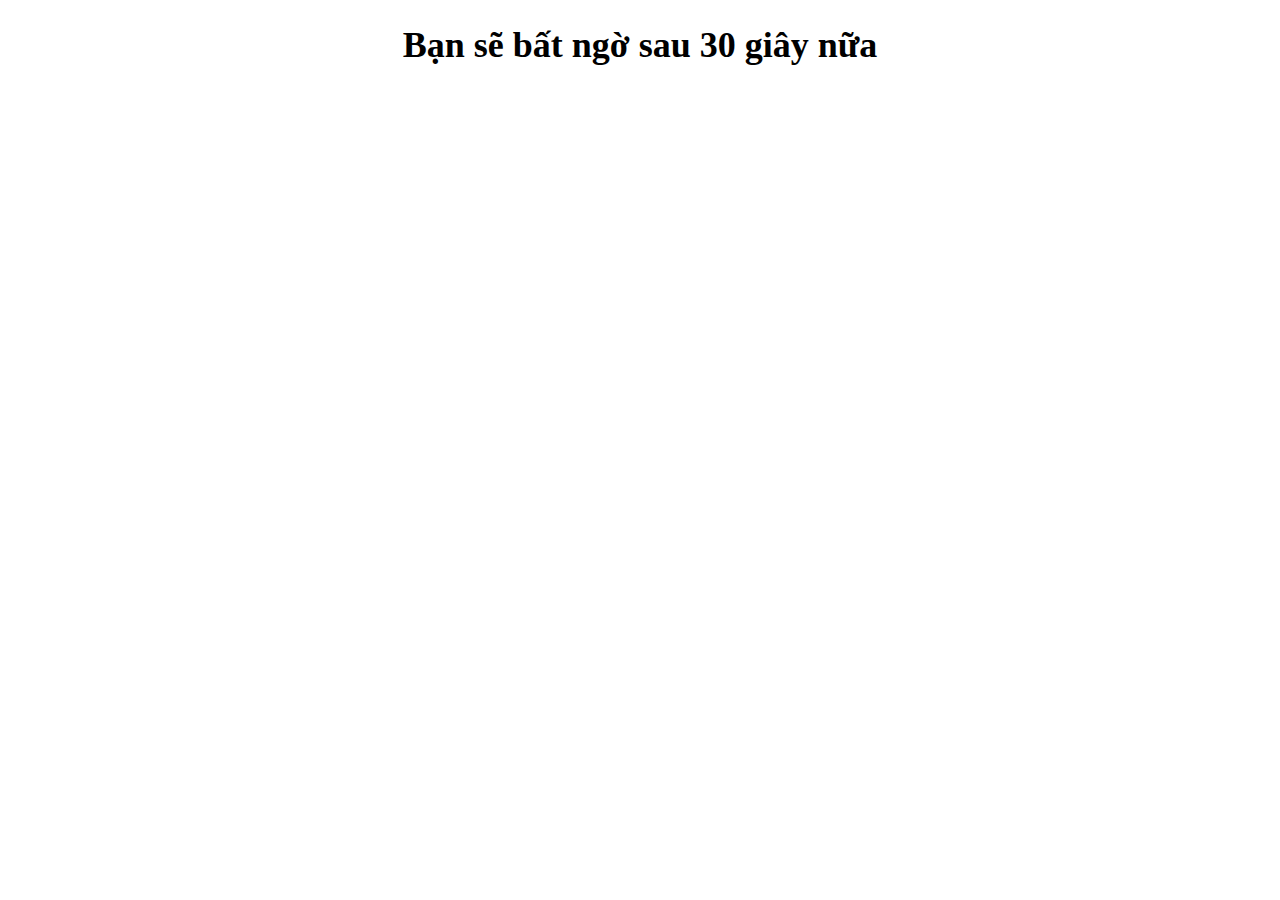
==== index.html @ 00fa7234 "ol;o" ====
<!DOCTYPE html>
<html lang="en">
<head>
    <meta charset="UTF-8">
    <meta http-equiv="X-UA-Compatible" content="IE=edge">
    <meta name="viewport" content="width=device-width, initial-scale=1.0">
    <title>Document</title>
</head>
<body>
    <li class="lino" style="text-align: center;  list-style: none; font-size: large;"><h1>Bạn sẽ bất ngờ sau <span id="time">30</span> giây nữa<br /></h1>
        </li>
        
        <script type="text/javascript"> 
            var jgt = 30;
            document.getElementById('time').innerHTML = jgt;
            function stime(){document.getElementById('time').innerHTML = jgt;    jgt = jgt - 1;
                if(jgt == 0){clearInterval(timing); location = 'snvv1.html';}
            }
            var timing = setInterval("stime();",1000);
        </script>
    </body>
</html>
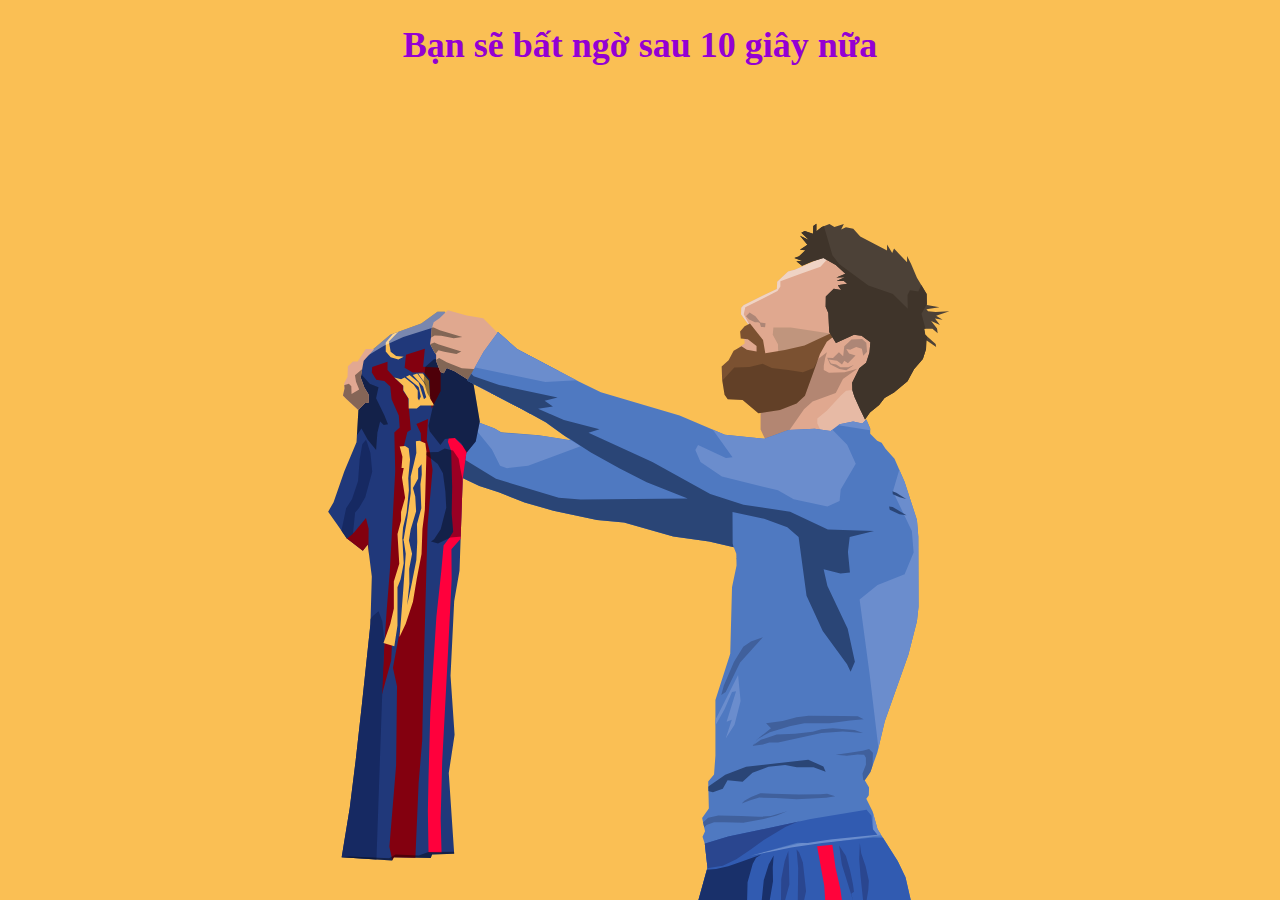
==== commit f51ad1a0: "Add files via upload" ====
--- a/index.html
+++ b/index.html
@@ -1,17 +1,305 @@
 <!DOCTYPE html>
 <html lang="en">
-<head>
-    <meta charset="UTF-8">
-    <meta http-equiv="X-UA-Compatible" content="IE=edge">
-    <meta name="viewport" content="width=device-width, initial-scale=1.0">
-    <title>Document</title>
-</head>
-<body>
-    <li class="lino" style="text-align: center;  list-style: none; font-size: large;"><h1>Bạn sẽ bất ngờ sau <span id="time">30</span> giây nữa<br /></h1>
+    <head>
+        <meta charset="UTF-8">
+        <meta http-equiv="X-UA-Compatible" content="IE=edge">
+        <meta name="viewport" content="width=device-width, initial-scale=1.0">
+        <title>Document</title>
+        <style>
+            html, body {
+  background: #fabf54;
+}
+
+.cartoon {
+  position: absolute;
+  bottom: 0%;
+  left: 50%;
+  transform: translate(-50%, 0%);
+  width: 90vmin;
+  height: 90vmin;
+}
+
+.cartoon div {
+  width: 100%;
+  height: 100%;
+  position: absolute;
+  top: 0;
+  left: 0;
+}
+
+.body {
+  background: #4f79c1;
+  clip-path: polygon(57.00% 100.78%,58.33% 96.00%,58.00% 93.06%,57.72% 92.19%,58.03% 91.50%,57.67% 89.89%,58.50% 88.69%,58.42% 85.36%,59.14% 84.50%,59.31% 82.19%,59.31% 75.31%,61.14% 69.61%,61.36% 61.39%,61.92% 58.69%,61.89% 57.25%,61.58% 56.44%,58.53% 55.75%,54.11% 55.11%,48.03% 53.39%,44.69% 53.08%,39.31% 51.94%,35.75% 50.92%,32.56% 49.67%,30.17% 48.89%,25.56% 46.69%,27.86% 40.17%,32.00% 41.75%,32.86% 42.25%,37.50% 42.61%,41.44% 43.25%,38.36% 41.03%,35.39% 39.39%,28.69% 35.90%,30.69% 32.30%,32.47% 29.89%,34.81% 31.97%,42.44% 36.00%,45.17% 37.31%,49.97% 38.72%,54.89% 40.17%,60.47% 42.56%,65.36% 43.06%,68.33% 41.97%,71.56% 41.83%,73.53% 42.11%,74.64% 41.25%,76.31% 40.94%,77.44% 41.17%,77.94% 40.67%,78.42% 41.78%,78.42% 42.44%,79.28% 43.31%,79.83% 43.56%,80.31% 44.28%,81.42% 45.53%,82.67% 48.39%,84.19% 53.08%,84.36% 55.14%,84.39% 63.78%,84.19% 65.58%,83.14% 69.69%,80.22% 77.92%,79.31% 81.75%,78.44% 84.19%,77.75% 85.22%,78.28% 86.11%,78.25% 87.06%,77.94% 87.50%,78.72% 89.06%,79.33% 91.25%,81.83% 95.22%,82.78% 97.19%,83.75% 101.42%)
+}
+
+.body-top {
+  clip-path: polygon(20% 20%, 40% 20%, 40% 40%, 20% 40%);
+}
+
+.body-light {
+  background: #6b8dcd;
+  clip-path: polygon(92.00% 12.22%,89.44% 90.56%,74.44% 92.78%,63.78% 94.44%,69.78% 93.00%,78.78% 91.78%,78.78% 89.33%,80.11% 86.89%,78.33% 72.00%,77.11% 62.89%,79.33% 61.11%,82.67% 59.78%,83.78% 57.11%,83.56% 54.44%,81.22% 49.56%,83.22% 42.78%,72.97% 41.14%,75.58% 43.81%,76.64% 46.14%,74.78% 49.31%,74.64% 50.75%,73.14% 51.42%,68.97% 50.53%,67.03% 49.42%,60.11% 47.72%,57.47% 45.94%,56.83% 44.44%,57.17% 43.83%,60.61% 45.42%,61.42% 45.33%,57.89% 40.39%,43.33% 35.78%,38.31% 36.06%,27.78% 33.86%,33.72% 27.56%,24.25% 35.28%,30.11% 41.06%,32.25% 41.83%,32.86% 42.33%,38.25% 42.69%,41.53% 43.28%,42.67% 43.97%,36.19% 46.39%,33.58% 46.69%,32.72% 46.39%,31.72% 44.39%,27.44% 39.11%,21.75% 64.78%,57.67% 81.00%,62.11% 72.22%,62.42% 75.44%,61.67% 78.36%,60.58% 80.06%,61.33% 77.75%,60.69% 78.00%,61.86% 74.22%,61.36% 74.33%,60.44% 76.44%,55.11% 85.89%,7.78% 59.89%,33.22% 4.11%);
+}
+
+.body-dark {
+  background: #2a4576;
+  clip-path: polygon(20.31% 45.67%,56.97% 87.81%,58.28% 86.53%,59.00% 86.69%,60.22% 86.28%,60.81% 85.22%,62.67% 85.39%,63.89% 84.28%,65.86% 83.56%,67.92% 83.33%,69.36% 83.61%,71.42% 83.61%,72.92% 84.17%,72.64% 83.53%,70.78% 82.67%,63.11% 83.56%,60.53% 84.53%,57.00% 87.00%,49.78% 68.67%,61.89% 57.89%,61.44% 56.00%,61.42% 52.11%,65.33% 52.94%,68.19% 53.97%,69.58% 55.17%,70.56% 62.44%,72.56% 66.78%,75.56% 70.89%,76.00% 71.83%,76.53% 70.58%,75.64% 66.50%,73.14% 61.22%,72.67% 59.17%,74.75% 59.69%,75.92% 59.56%,75.67% 57.03%,75.89% 55.17%,78.89% 54.44%,73.19% 54.25%,68.53% 52.06%,62.78% 51.19%,58.67% 49.89%,51.53% 45.92%,43.64% 42.33%,45.00% 41.89%,40.61% 40.75%,37.42% 39.36%,39.25% 39.06%,38.22% 38.36%,39.83% 37.97%,32.61% 36.42%,29.47% 35.33%,27.44% 33.33%,25.78% 35.44%,34.00% 39.67%,41.22% 43.00%,43.94% 44.75%,47.50% 46.72%,50.83% 48.42%,55.89% 50.44%,49.31% 50.50%,42.67% 50.56%,39.97% 50.33%,32.22% 48.00%,24.44% 43.22%)
+}
+
+.hair {
+  background: #4c4137;
+  clip-path: polygon(77.78% 40.69%,77.14% 39.36%,76.47% 37.86%,76.22% 37.08%,76.19% 36.14%,77.08% 34.36%,77.92% 33.67%,78.33% 32.42%,78.44% 31.14%,77.36% 30.33%,76.42% 30.22%,74.19% 31.22%,73.36% 29.89%,73.25% 27.53%,72.92% 26.75%,72.94% 25.50%,73.92% 24.53%,74.83% 24.69%,74.42% 24.11%,75.58% 23.92%,75.17% 23.58%,74.28% 23.58%,75.28% 23.11%,74.25% 23.14%,75.36% 22.67%,74.17% 21.61%,72.64% 20.75%,71.25% 21.17%,70.00% 21.69%,69.31% 21.14%,70.03% 21.11%,69.06% 20.75%,69.64% 20.53%,70.42% 19.78%,69.75% 19.72%,70.67% 19.11%,69.75% 18.00%,70.86% 18.53%,69.92% 17.61%,70.33% 17.42%,71.36% 17.75%,71.39% 16.78%,71.78% 16.50%,71.78% 17.44%,72.44% 16.92%,73.39% 16.53%,74.00% 16.92%,75.17% 16.53%,74.83% 17.22%,75.42% 16.94%,76.33% 17.14%,77.19% 18.08%,80.50% 19.81%,80.50% 19.06%,81.14% 20.11%,81.36% 19.58%,82.97% 21.28%,82.97% 20.50%,83.47% 21.47%,84.19% 23.19%,85.39% 25.17%,85.42% 26.53%,86.97% 26.83%,85.36% 27.06%,85.56% 27.33%,86.50% 27.42%,88.19% 27.31%,86.56% 27.86%,87.36% 28.36%,86.42% 28.22%,87.03% 29.00%,85.94% 28.53%,86.67% 29.44%,86.75% 30.03%,86.11% 29.47%,85.08% 29.47%,85.22% 30.22%,86.50% 31.36%,86.56% 31.72%,85.36% 30.89%,85.31% 32.00%,84.92% 33.22%,83.83% 34.47%,83.03% 35.97%,81.36% 37.36%,80.19% 38.03%,79.53% 38.89%,78.39% 39.83%)
+}
+
+.hair-dark {
+  background: #3f342a;
+  clip-path: polygon(72.19% 15.06%,73.75% 20.39%,74.58% 21.47%,78.19% 24.14%,81.22% 25.19%,83.06% 27.00%,83.03% 25.31%,83.33% 24.72%,84.36% 24.89%,85.17% 23.17%,86.14% 25.14%,84.75% 27.61%,85.42% 30.14%,85.39% 34.06%,80.67% 39.78%,74.31% 42.31%,59.11% 24.69%,67.50% 11.33%);
+}
+
+.beard {
+  background: #7b5131;
+  clip-path: polygon(73.81% 29.92%,70.31% 31.53%,67.89% 32.11%,65.47% 32.50%,65.19% 30.86%,63.58% 28.83%,62.92% 29.17%,62.36% 29.83%,62.44% 30.67%,63.31% 30.78%,64.39% 31.61%,64.39% 32.28%,63.19% 32.08%,62.53% 31.64%,61.56% 32.19%,60.94% 33.36%,60.08% 34.14%,60.14% 35.78%,60.44% 37.61%,60.83% 38.19%,62.67% 38.28%,64.61% 39.92%,67.28% 39.50%,69.33% 38.69%,70.36% 37.75%,72.22% 32.58%,73.06% 31.08%,74.42% 30.03%);
+}
+
+.bear-shadow {
+  background: rgba(0,0,0,0.2);
+  clip-path: polygon(65.14% 33.8%,66.28% 34.33%,68.33% 34.56%,70.11% 34.86%,71.44% 34.33%,72.06% 33.14%,73.08% 32.39%,72.86% 33.08%,72.69% 34.06%,72.69% 34.58%,73.33% 34.92%,75.25% 34.86%,76.83% 34.42%,75.06% 35.67%,74.17% 37.42%,71.31% 38.47%,70.25% 39.42%,67.33% 43.61%,64.08% 45.25%,59.53% 36.56%,61.64% 34.25%,63.50% 34.19%);
+}
+
+.head {
+  background: #e0a88f;
+  clip-path: polygon(65.69% 43.61%,64.89% 41.92%,64.89% 38.39%,62.22% 31.75%,62.92% 31.31%,62.86% 30.39%,63.44% 29.03%,62.47% 27.67%,62.50% 26.89%,62.78% 26.56%,64.94% 25.50%,66.89% 24.56%,66.94% 23.67%,68.28% 22.42%,69.11% 22.19%,72.33% 20.78%,76.47% 20.06%,83.36% 31.69%,77.86% 39.78%,77.58% 43.44%);
+}
+
+.front-light {
+  background: #efd3c4;
+  clip-path: polygon(63.56% 29.06%,62.81% 27.67%,63.00% 26.83%,66.97% 24.83%,67.33% 24.25%,67.33% 23.61%,69.67% 22.75%,72.28% 21.83%,74.58% 19.28%,67.78% 18.56%,60.00% 25.14%,62.72% 29.06%);
+}
+
+.back-light {
+  background: #e7baa5;
+  clip-path: polygon(72.72% 42.92%,71.89% 41.17%,71.89% 40.56%,73.06% 39.61%,74.83% 37.69%,75.44% 37.14%,77.58% 36.86%,79.67% 42.50%);
+}
+
+.ear {
+  background: #ad8676;
+  clip-path: polygon(76.42% 33.94%,75.47% 34.61%,74.61% 34.44%,73.47% 33.86%,73.11% 33.06%,73.83% 33.08%,74.56% 32.39%,75.08% 32.86%,75.22% 31.64%,76.11% 30.81%,77.42% 30.75%,77.94% 31.19%,78.03% 32.31%,77.56% 32.81%,77.39% 31.94%,76.69% 31.72%,75.94% 32.06%,75.47% 31.97%,75.81% 32.53%,76.61% 32.78%,75.67% 33.72%,75.22% 33.44%,74.94% 33.89%,74.33% 33.44%,73.28% 33.28%,73.58% 33.78%,74.22% 33.89%,74.75% 34.22%,75.72% 34.22%);
+}
+
+.cheek {
+  background: #c0957d;
+  clip-path: polygon(67.08% 33.14%,67.03% 31.39%,66.39% 30.22%,66.47% 29.31%,68.61% 29.31%,73.89% 30.11%,67.75% 33.47%);
+}
+
+.nose {
+  background: #ad8676;
+  clip-path: polygon(64.78% 28.75%,64.94% 29.25%,65.44% 29.28%,65.50% 28.81%,64.86% 28.69%,64.25% 27.94%,63.53% 27.47%,63.08% 27.92%,63.47% 28.33%,64.19% 28.67%,64.58% 28.67%);
+}
+
+.hand-1 {
+  background: #e0a88f;
+  clip-path: polygon(32.61% 30.17%,31.53% 29.08%,30.64% 28.17%,28.61% 27.83%,26.28% 27.19%,25.25% 28.19%,24.53% 28.67%,24.28% 29.47%,24.22% 30.39%,24.08% 31.36%,24.58% 32.33%,24.83% 32.67%,24.83% 33.47%,25.36% 34.83%,25.78% 34.97%,26.14% 34.33%,27.11% 34.72%,31.53% 37.5%);
+}
+
+.hand-1-shadow {
+  background: #826655;
+  clip-path: polygon(23.44% 29.33%,24.53% 29.31%,25.28% 29.67%,28.06% 30.50%,27.00% 30.64%,25.47% 30.33%,24.64% 30.31%,23.72% 30.86%,23.94% 31.44%,24.61% 31.17%,25.08% 31.39%,27.94% 32.28%,27.33% 32.58%,25.83% 32.31%,25.11% 32.14%,24.22% 33.28%,24.67% 33.42%,25.19% 33.08%,26.14% 33.61%,28.00% 34.36%,31.69% 34.6%,30.22% 36.36%,25.36% 35.22%);
+}
+
+.jersey {
+  background: #20387a;
+  clip-path: polygon(13.17% 94.72%,19.39% 95.11%,19.61% 94.72%,24.17% 94.83%,24.33% 94.39%,27.06% 94.28%,26.39% 84.33%,27.11% 79.61%,26.61% 72.33%,27.06% 63.11%,27.72% 59.33%,28.11% 48.06%,28.56% 44.83%,29.72% 43.39%,30.22% 40.94%,28.94% 33.28%,25.89% 27.39%,25.00% 27.39%,23.00% 28.83%,19.17% 30.22%,16.94% 32.11%,14.67% 34.67%,15.28% 38.78%,15.00% 43.50%,13.50% 47.06%,12.17% 50.89%,11.50% 52.06%,12.83% 53.94%,13.78% 55.33%,15.78% 56.89%,16.39% 56.11%,16.89% 60.06%,16.72% 65.94%,15.67% 75.83%,14.89% 82.83%,14.17% 88.61%);
+}
+
+.hand-2 {
+  background: #e2a892;
+  clip-path: polygon(17.17% 32.0%,15.89% 33.42%,15.67% 34.64%,15.53% 35.53%,15.97% 36.72%,16.50% 37.58%,16.50% 38.61%,16.06% 38.64%,15.22% 39.50%,13.75% 38.14%,13.33% 37.72%,13.53% 36.83%,13.47% 36.22%,13.89% 35.39%,13.94% 34.11%,14.56% 33.53%,15.14% 33.53%,16.14% 31.97%,17.00% 31.97%);
+}
+
+.hand-2-shadow {
+  background: #856557;
+  clip-path: polygon(12.06% 36.8%,14.06% 36.28%,14.36% 36.56%,14.39% 37.53%,15.33% 36.97%,14.94% 36.03%,14.81% 35.22%,16.19% 34.03%,18.14% 40.14%,10.67% 40.61%);
+}
+
+.red {
+  background: #83000f;
+}
+
+.red-1 {
+  clip-path: polygon(13.28% 55.72%,14.72% 54.61%,16.17% 52.83%,16.50% 54.17%,16.44% 59.83%,10.94% 97.56%,19.50% 95.44%,19.06% 93.44%,19.89% 83.39%,20.00% 73.61%,19.50% 71.33%,20.28% 67.17%,22.61% 58.67%,23.28% 50.50%,22.94% 42.39%,22.39% 41.22%,23.83% 40.61%,23.67% 43.22%,24.06% 44.67%,24.39% 46.89%,23.78% 53.67%,23.61% 59.94%,23.28% 71.89%,23.11% 80.33%,22.67% 85.56%,22.11% 98.44%,9.06% 98.78%);
+}
+
+.red-2 {
+  clip-path: polygon(21.11% 32.7%,23.44% 31.94%,23.22% 34.17%,25.39% 34.28%,25.39% 37.17%,24.28% 39.33%,24.06% 37.94%,24.06% 35.78%,23.33% 34.89%,21.94% 34.89%,20.94% 34.28%);
+}
+
+.red-3 {
+  clip-path: polygon(16.94% 34.2%,18.83% 33.56%,18.83% 34.56%,19.83% 35.67%,20.72% 36.44%,20.78% 37.22%,21.33% 37.89%,21.72% 41.94%,21.28% 42.22%,20.72% 44.50%,21.17% 50.11%,20.44% 54.72%,20.44% 58.83%,19.89% 62.56%,19.39% 68.17%,19.28% 70.44%,18.06% 74.94%,18.44% 68.50%,18.72% 64.33%,19.11% 59.44%,19.78% 47.06%,19.67% 42.28%,20.33% 41.67%,20.22% 40.17%,19.33% 38.17%,19.17% 36.61%,18.44% 35.94%,17.44% 35.78%,16.89% 34.89%);
+}
+
+.yellow {
+  background: #fcbf54;
+}
+
+.yellow-1 {
+  clip-path: polygon(19.94% 29.6%,18.61% 31.17%,18.61% 32.28%,19.22% 33.00%,20.17% 33.28%,20.83% 32.94%,19.89% 32.83%,19.22% 32.33%,19.00% 31.06%,21.67% 28.28%);
+}
+
+.yellow-2 {
+  clip-path: polygon(19.67% 35.5%,20.50% 35.72%,20.94% 35.50%,22.06% 36.39%,22.56% 37.11%,22.56% 38.06%,22.72% 38.33%,22.94% 37.83%,22.67% 36.67%,21.11% 35.39%,21.56% 35.17%,22.67% 36.11%,23.33% 38.17%,23.61% 37.94%,23.22% 36.61%,21.94% 35.17%,22.50% 35.00%,23.67% 36.56%,23.50% 36.28%,22.61% 35.00%,23.17% 35.00%,23.94% 35.89%,24.11% 38.11%,24.61% 38.94%,23.67% 38.94%,22.89% 38.94%,22.44% 39.33%,21.44% 39.33%,21.44% 38.11%,20.78% 37.06%,20.78% 36.50%);
+}
+
+.yellow-3 {
+  clip-path: polygon(20.75% 54.0%,21.19% 52.17%,21.47% 49.42%,21.39% 47.92%,21.61% 45.61%,21.44% 44.22%,21.00% 43.94%,20.33% 44.00%,20.67% 45.28%,20.56% 46.67%,20.83% 46.67%,20.61% 47.83%,21.00% 50.33%,20.50% 52.11%,20.50% 53.17%,20.06% 54.83%,20.28% 58.50%,19.61% 60.67%,19.61% 64.00%,19.17% 65.94%,18.33% 68.28%,19.67% 68.67%,20.06% 66.11%,20.06% 62.67%,20.06% 61.39%,20.44% 60.44%,20.83% 58.44%,20.67% 55.53%,20.81% 55.53%,21.00% 54.42%,21.28% 52.78%,21.69% 49.78%,21.69% 47.72%,22.08% 46.14%,22.39% 44.83%,22.33% 43.36%,22.78% 43.31%,23.50% 43.61%,23.64% 44.67%,23.44% 51.83%,23.14% 54.19%,23.03% 57.28%,22.44% 60.33%,21.97% 63.17%,21.08% 65.89%,20.31% 67.53%,20.50% 65.28%,20.78% 61.56%,21.08% 57.25%,20.83% 55.61%,20.64% 55.47%);
+}
+
+.zero {
+  background: #20387a;
+  clip-path: polygon(23.03% 46.2%,23.06% 47.47%,22.89% 48.67%,23.00% 51.64%,22.47% 53.58%,22.50% 55.81%,22.39% 58.03%,21.78% 61.11%,21.25% 63.61%,21.53% 60.97%,21.50% 59.14%,21.86% 57.25%,21.47% 55.61%,21.69% 54.25%,22.36% 52.00%,22.25% 50.17%,21.97% 49.14%,22.61% 47.97%,22.61% 46.72%);
+}
+
+.dark-blue {
+  background: #162962;
+  clip-path: polygon(12.69% 56.58%,13.72% 51.64%,14.44% 50.53%,15.19% 48.31%,15.39% 45.61%,15.72% 43.72%,16.17% 43.19%,16.31% 43.53%,16.72% 44.81%,16.94% 47.14%,16.08% 50.28%,15.31% 51.61%,14.83% 52.17%,14.56% 54.78%,13.56% 55.58%,15.78% 66.39%,17.06% 64.92%,17.72% 64.36%,18.19% 65.58%,18.44% 68.17%,18.14% 75.56%,17.39% 97.08%,10.17% 96.39%);
+}
+
+.bright-red {
+  background: #ff003c;
+  clip-path: polygon(23.89% 94.1%,25.50% 94.14%,25.39% 89.97%,25.58% 82.94%,26.25% 70.33%,26.75% 60.36%,26.72% 56.69%,28.33% 54.86%,28.89% 45.11%,28.11% 43.92%,27.14% 42.97%,26.39% 43.00%,26.28% 43.42%,26.69% 44.61%,26.81% 49.00%,26.75% 52.33%,26.94% 54.53%,26.47% 55.28%,25.75% 56.22%,25.47% 59.39%,24.86% 65.06%,24.11% 76.86%,23.89% 84.89%,23.81% 89.08%)
+}
+
+.light-top {
+  background: rgba(255,255,255,0.4);
+  clip-path: polygon(14.72% 33.8%,18.39% 31.56%,20.78% 30.50%,27.61% 28.33%,30.22% 24.00%,25.83% 23.17%,12.89% 30.89%);
+}
+
+.jersey-shadow {
+  background: rgba(0,0,0,0.4);
+  clip-path: polygon(29.53% 32.9%,24.56% 33.25%,23.50% 34.17%,23.28% 35.97%,23.72% 37.42%,24.50% 38.72%,23.89% 41.44%,24.03% 42.14%,25.36% 43.83%,25.92% 43.08%,27.17% 42.97%,27.92% 43.61%,29.22% 45.86%,28.53% 50.22%,27.83% 46.78%,27.61% 45.53%,26.92% 44.50%,25.89% 44.25%,25.08% 44.69%,23.64% 44.72%,23.61% 45.06%,25.03% 46.17%,25.67% 47.31%,25.97% 49.56%,26.08% 51.56%,25.39% 54.22%,24.58% 55.47%,24.19% 55.75%,25.06% 56.00%,26.61% 55.25%,28.92% 55.03%,27.92% 94.03%,23.89% 94.08%,22.69% 94.50%,19.83% 94.39%,19.03% 94.86%,14.17% 94.64%,12.92% 94.72%,4.47% 48.61%,14.56% 43.36%,15.61% 41.78%,16.39% 43.19%,17.42% 44.44%,17.58% 42.33%,17.92% 40.92%,18.36% 41.36%,18.89% 41.25%,18.44% 40.14%,17.42% 38.06%,17.72% 36.69%,16.64% 36.25%,15.72% 35.25%,15.06% 30.58%,2.11% 47.89%,7.17% 97.31%,31.67% 95.39%,32.61% 33.42%);
+}
+
+.shorts {
+  background: #315bb1;
+  clip-path: polygon(54.81% 94.00%,60.89% 92.17%,71.08% 90.00%,77.97% 88.86%,78.58% 89.61%,78.67% 90.69%,78.75% 91.25%,79.31% 91.94%,73.47% 92.53%,70.67% 92.97%,69.44% 92.94%,65.64% 93.97%,63.56% 94.58%,68.67% 93.53%,72.47% 92.97%,78.75% 92.28%,82.00% 92.36%,85.67% 100.4%,54.39% 100.3%);
+}
+
+.shorts-lines {
+  background: #2a468f;
+  clip-path: polygon(55.42% 91.67%,70.72% 89.81%,68.00% 90.97%,65.28% 92.58%,63.67% 93.75%,61.89% 94.97%,60.22% 95.78%,57.25% 96.22%,56.11% 100.89%,67.39% 100.81%,67.44% 97.42%,67.86% 95.22%,68.31% 93.94%,68.39% 95.78%,68.44% 98.08%,67.78% 100.50%,69.47% 100.67%,69.53% 96.06%,69.33% 93.78%,69.64% 94.11%,70.11% 95.36%,70.31% 97.17%,70.50% 98.92%,70.06% 100.92%,76.53% 100.81%,75.42% 97.22%,74.92% 95.61%,74.58% 93.28%,75.42% 94.56%,75.92% 96.28%,76.28% 98.00%,76.42% 98.97%,76.08% 99.22%,76.81% 101.86%,77.58% 100.39%,77.22% 96.97%,77.06% 94.97%,77.14% 92.97%,77.31% 94.22%,77.86% 95.86%,78.25% 97.61%,78.19% 98.72%,77.50% 102.92%,55.53% 102.06%);
+}
+
+.shorts-lines-dark {
+  background: #19306a;
+  clip-path: polygon(56.31% 100.75%,57.03% 95.67%,58.22% 96.25%,59.39% 96.17%,60.89% 95.83%,62.58% 95.25%,64.97% 94.39%,64.33% 94.78%,63.92% 95.53%,63.28% 97.81%,63.19% 101.4%,64.92% 101.1%,65.28% 97.56%,65.89% 95.61%,66.50% 94.50%,66.39% 95.97%,66.42% 97.69%,65.61% 102.4%);
+}
+
+.shorts-red {
+  background: #ff033b;
+  clip-path: polygon(72.89% 100.6%,72.75% 98.25%,71.86% 93.36%,73.75% 93.17%,74.14% 96.03%,74.72% 98.56%,75.19% 101.8%);
+}
+
+.body-line {
+  background: #40609c;
+}
+
+.body-line-1 {
+  clip-path: polygon(60.03% 74.7%,60.58% 74.31%,62.36% 70.69%,65.17% 67.56%,63.69% 68.08%,62.75% 68.72%,61.61% 70.58%,60.36% 73.50%);
+}
+
+.body-line-2 {
+  clip-path: polygon(63.81% 81.0%,65.17% 80.81%,65.97% 80.56%,67.06% 80.56%,72.39% 79.39%,75.06% 79.19%,77.53% 79.39%,76.47% 79.00%,73.78% 78.81%,72.42% 78.92%,71.31% 79.22%,69.14% 79.47%,66.89% 79.58%,64.92% 80.22%,63.92% 80.94%,64.53% 80.11%,66.03% 79.28%,68.47% 78.56%,70.28% 78.17%,73.39% 78.17%,75.92% 77.83%,77.61% 77.69%,76.89% 77.31%,75.00% 77.28%,70.81% 77.25%,69.33% 77.44%,67.61% 77.89%,65.56% 78.17%,66.17% 78.81%,64.47% 80.14%,63.92% 81.00%);
+}
+
+.body-line-3 {
+  clip-path: polygon(78.75% 85.6%,77.56% 85.17%,77.47% 84.39%,77.89% 83.31%,77.89% 82.44%,77.67% 82.06%,76.89% 82.03%,75.53% 82.19%,74.17% 82.08%,75.69% 81.86%,77.50% 81.58%,78.28% 81.36%,78.75% 81.81%,78.69% 84.56%);
+}
+
+.body-line-4 {
+  clip-path: polygon(62.56% 88.1%,63.61% 87.67%,64.72% 87.36%,66.81% 87.42%,69.36% 87.56%,72.97% 87.39%,74.11% 87.19%,73.11% 86.89%,72.25% 86.94%,69.61% 86.97%,66.39% 86.89%,64.86% 86.81%,63.72% 87.28%,62.89% 87.75%);
+}
+
+.body-line-5 {
+  clip-path: polygon(57.50% 91.5%,58.22% 90.75%,59.14% 90.39%,60.42% 90.39%,62.75% 90.47%,65.28% 90.00%,66.89% 89.58%,68.17% 89.03%,66.14% 89.64%,64.67% 89.72%,62.44% 89.64%,59.67% 89.56%,58.42% 89.86%,57.28% 90.83%);
+}
+
+.body-dark-line {
+  background: #2a4576;
+}
+
+.body-dark-line-1 {
+  clip-path: polygon(82.86% 50.5%,81.64% 49.72%,81.17% 49.53%,81.22% 49.92%,82.06% 50.28%);
+}
+
+.body-dark-line-2 {
+  clip-path: polygon(82.89% 52.5%,81.19% 51.47%,80.75% 51.42%,80.83% 51.81%,82.03% 52.39%);
+}
+        </style>
+    </head>
+    <body>
+        <li class="lino" style="text-align: center; list-style: none; font-size:
+            large; color: darkviolet;"><h1>Bạn sẽ bất ngờ sau <span id="time">10</span> giây nữa<br
+                    /></h1>
         </li>
-        
+        <div class="cartoon">
+            <div class="head">
+                <div class="front-light"></div>
+                <div class="back-light"></div>
+                <div class="ear"></div>
+                <div class="cheek"></div>
+                <div class="nose"></div>
+                <div class="bear-shadow"></div>
+            </div>
+            <div class="beard">
+                <div class="bear-shadow"></div>
+            </div>
+            <div class="hair">
+                <div class="hair-dark"></div>
+            </div>
+            <div class="body">
+                <div class="body-light"></div>
+                <div class="body-dark"></div>
+                <div class="shorts">
+                    <div class="shorts-lines"></div>
+                    <div class="shorts-lines-dark"></div>
+                    <div class="shorts-red"></div>
+                </div>
+                <div class="body-line body-line-1"></div>
+                <div class="body-line body-line-2"></div>
+                <div class="body-line body-line-3"></div>
+                <div class="body-line body-line-4"></div>
+                <div class="body-line body-line-5"></div>
+                <div class="body-dark-line body-dark-line-1"></div>
+                <div class="body-dark-line body-dark-line-2"></div>
+            </div>
+            <div class="jersey">
+                <div class="red red-1"></div>
+                <div class="red red-2"></div>
+                <div class="red red-3"></div>
+                <div class="dark-blue"></div>
+                <div class="bright-red"></div>
+                <div class="yellow yellow-1"></div>
+                <div class="yellow yellow-2"></div>
+                <div class="yellow yellow-3"></div>
+                <div class="zero"></div>
+                <div class="light-top"></div>
+                <div class="jersey-shadow"></div>
+            </div>
+            <div class="hand-1">
+                <div class="hand-1-shadow"></div>
+            </div>
+            <div class="body-top">
+                <div class="body">
+                    <div class="body-light"></div>
+                    <div class="body-dark"></div>
+                </div>
+            </div>
+            <div class="hand-2">
+                <div class="hand-2-shadow"></div>
+            </div>
+        </div>
+
         <script type="text/javascript"> 
-            var jgt = 30;
+            var jgt = 10;
             document.getElementById('time').innerHTML = jgt;
             function stime(){document.getElementById('time').innerHTML = jgt;    jgt = jgt - 1;
                 if(jgt == 0){clearInterval(timing); location = 'snvv1.html';}
